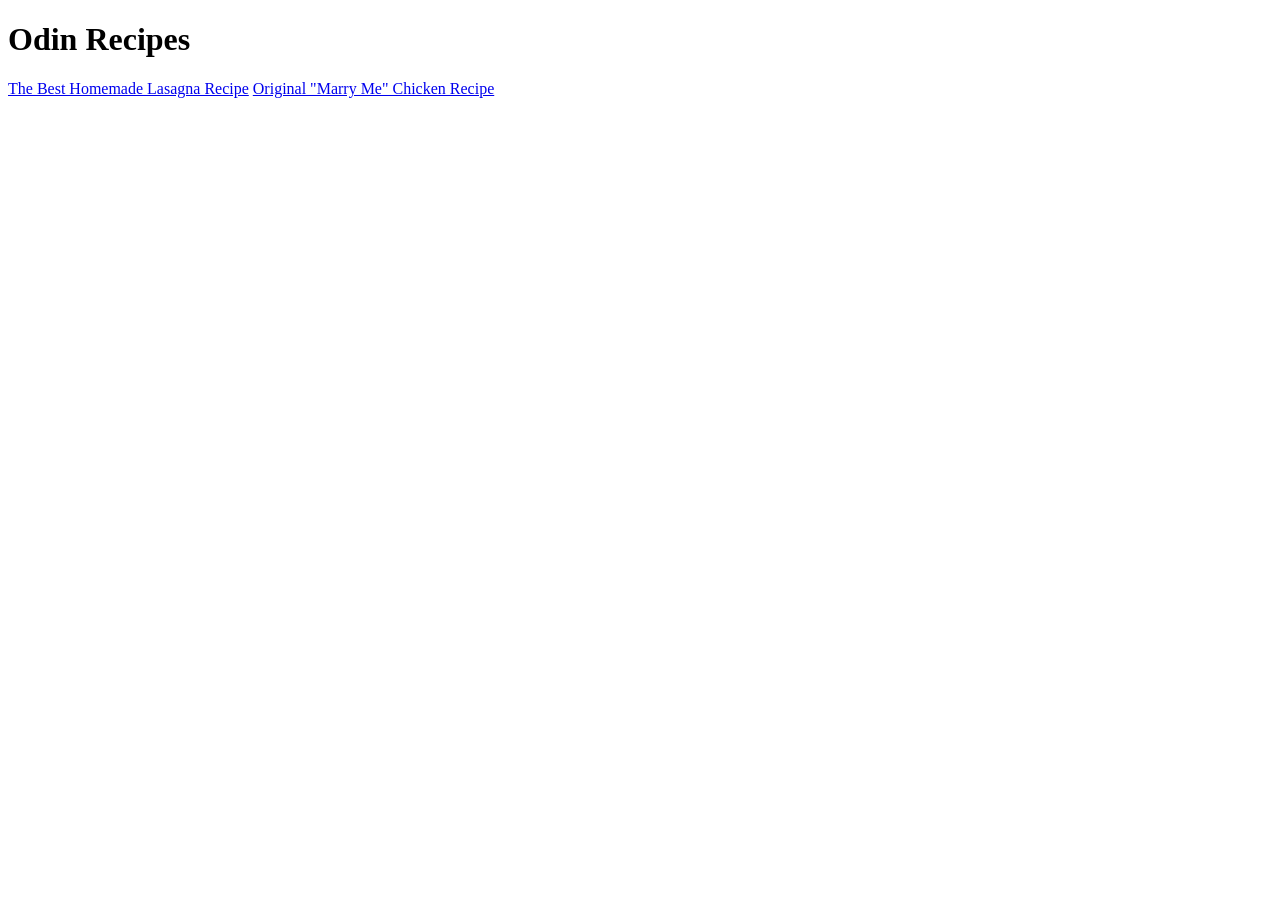
==== index.html @ 5bdc5c22 "Update and add - Update and fix lasagna recipe so that it's an actual recipe - Add marry me chicken " ====
<!doctype html>
<html lang="en">
  <head>
    <meta charset="UTF-8" />
    <meta name="viewport" content="width=device-width, initial-scale=1.0" />
    <title>Document</title>
  </head>
  <body>
    <h1>Odin Recipes</h1>

    <a href="./recipes/lasagna.html">The Best Homemade Lasagna Recipe</a>
    <a href="./recipes/marry-me-chicken.html"
      >Original "Marry Me" Chicken Recipe</a
    >
  </body>
</html>
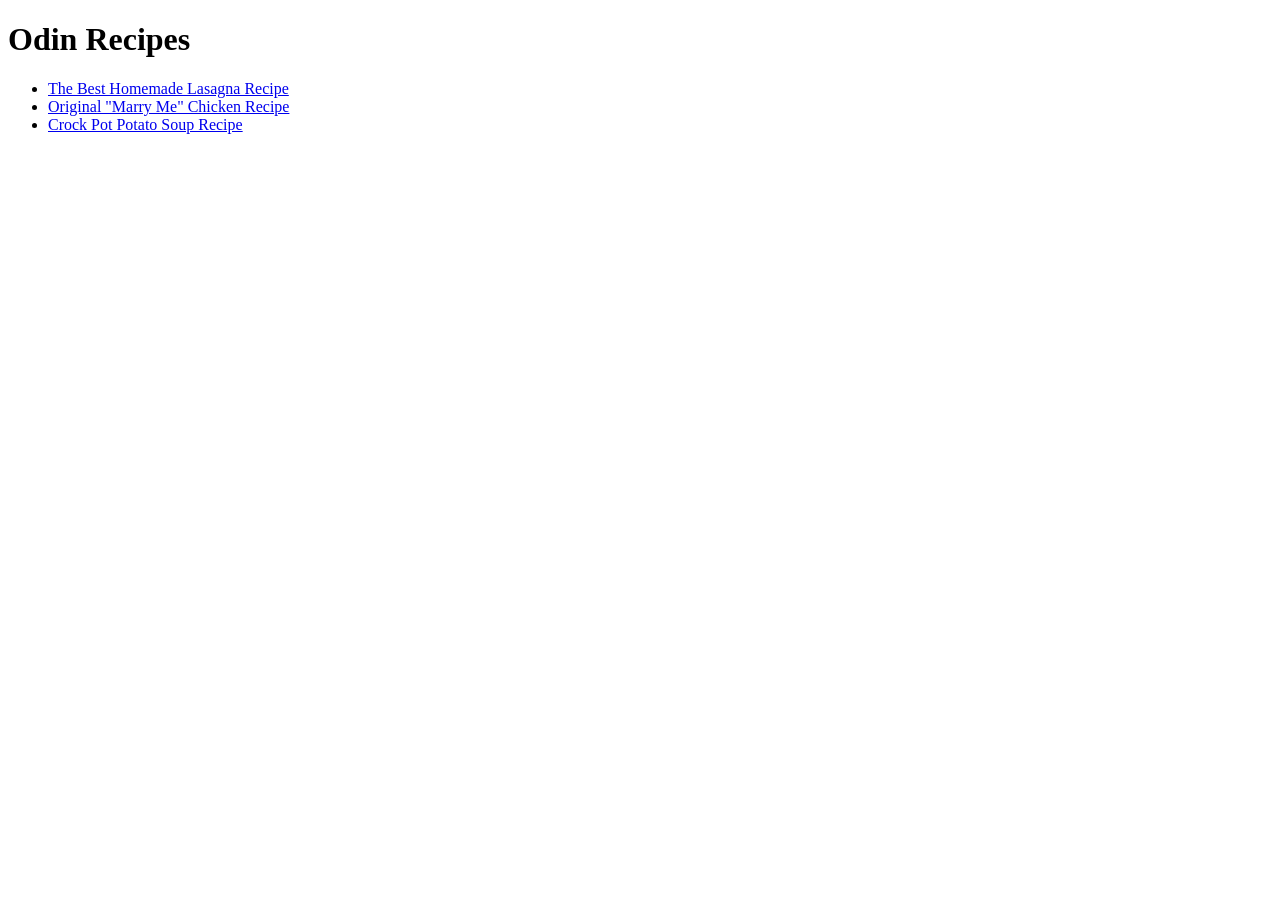
==== commit b548b99e: "Add and update \n -Add crock pot potato soup recipe \n -Update links on index.html" ====
--- a/index.html
+++ b/index.html
@@ -7,10 +7,20 @@
   </head>
   <body>
     <h1>Odin Recipes</h1>
-
-    <a href="./recipes/lasagna.html">The Best Homemade Lasagna Recipe</a>
-    <a href="./recipes/marry-me-chicken.html"
-      >Original "Marry Me" Chicken Recipe</a
-    >
+    <ul>
+      <li>
+        <a href="./recipes/lasagna.html">The Best Homemade Lasagna Recipe</a>
+      </li>
+      <li>
+        <a href="./recipes/marry-me-chicken.html"
+          >Original "Marry Me" Chicken Recipe</a
+        >
+      </li>
+      <li>
+        <a href="./recipes/crock-pot-potato-soup.html"
+          >Crock Pot Potato Soup Recipe</a
+        >
+      </li>
+    </ul>
   </body>
 </html>
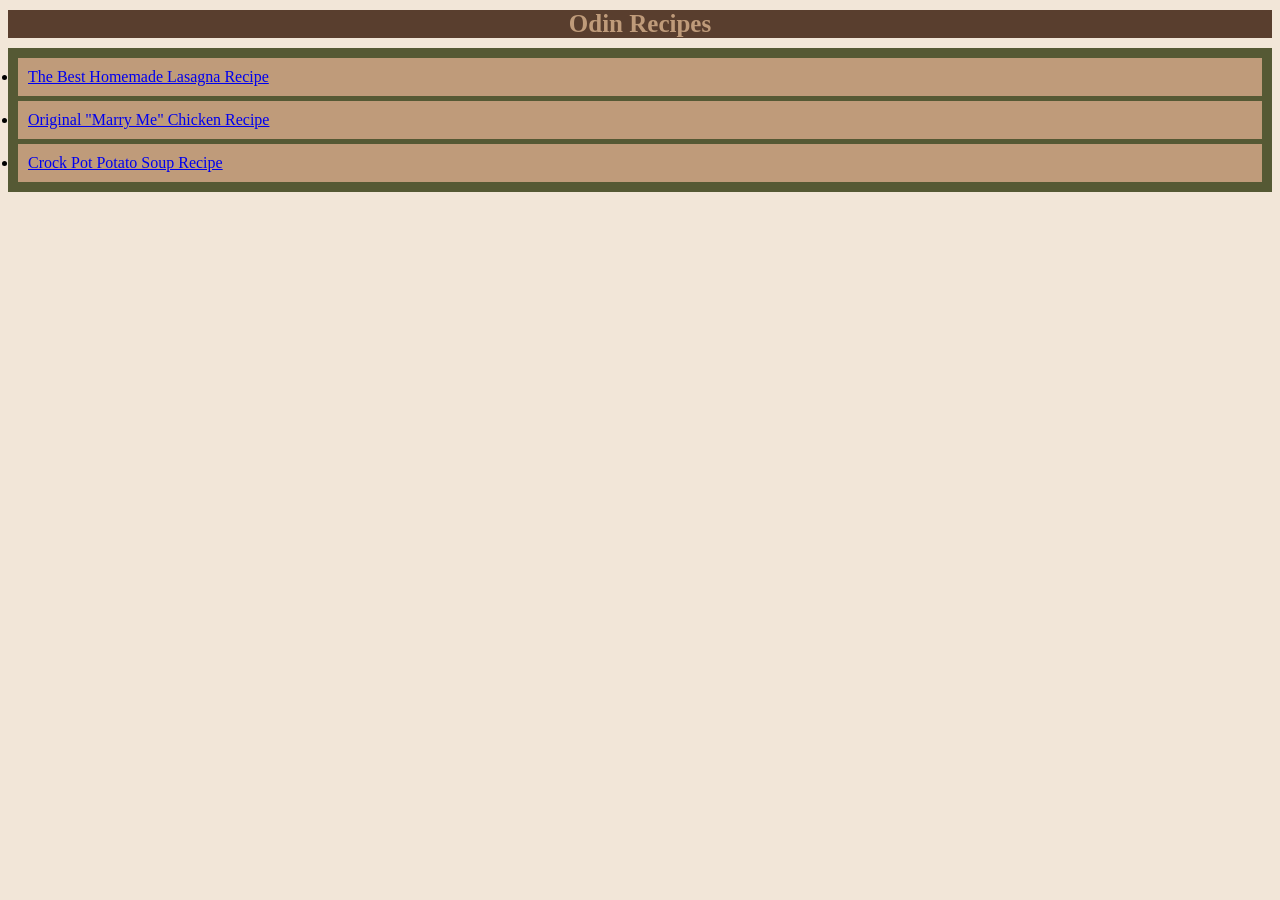
==== commit f17b8185: "added ugly css formatting to recipe page" ====
--- a/index.html
+++ b/index.html
@@ -3,7 +3,8 @@
   <head>
     <meta charset="UTF-8" />
     <meta name="viewport" content="width=device-width, initial-scale=1.0" />
-    <title>Document</title>
+    <title>Odin Recipe Project</title>
+    <link rel="stylesheet" href="./style.css" />
   </head>
   <body>
     <h1>Odin Recipes</h1>
--- a/style.css
+++ b/style.css
@@ -0,0 +1,28 @@
+body {
+  box-sizing: content-box;
+  background-color: #f2e6d8;
+}
+
+h1 {
+  color: #bf9b7a;
+  background-color: #593e2e;
+  margin: 10px auto;
+  text-align: center;
+  font-family: Georgia, Times, "Times New Roman", serif;
+  border-color: #555934;
+  border-width: 25px;
+  font-size: 25px;
+}
+
+ul {
+  background-color: #555934;
+  padding: 5px;
+  width: auto;
+  margin: auto;
+}
+
+li {
+  padding: 10px;
+  background-color: #bf9b7a;
+  margin: 5px;
+}
